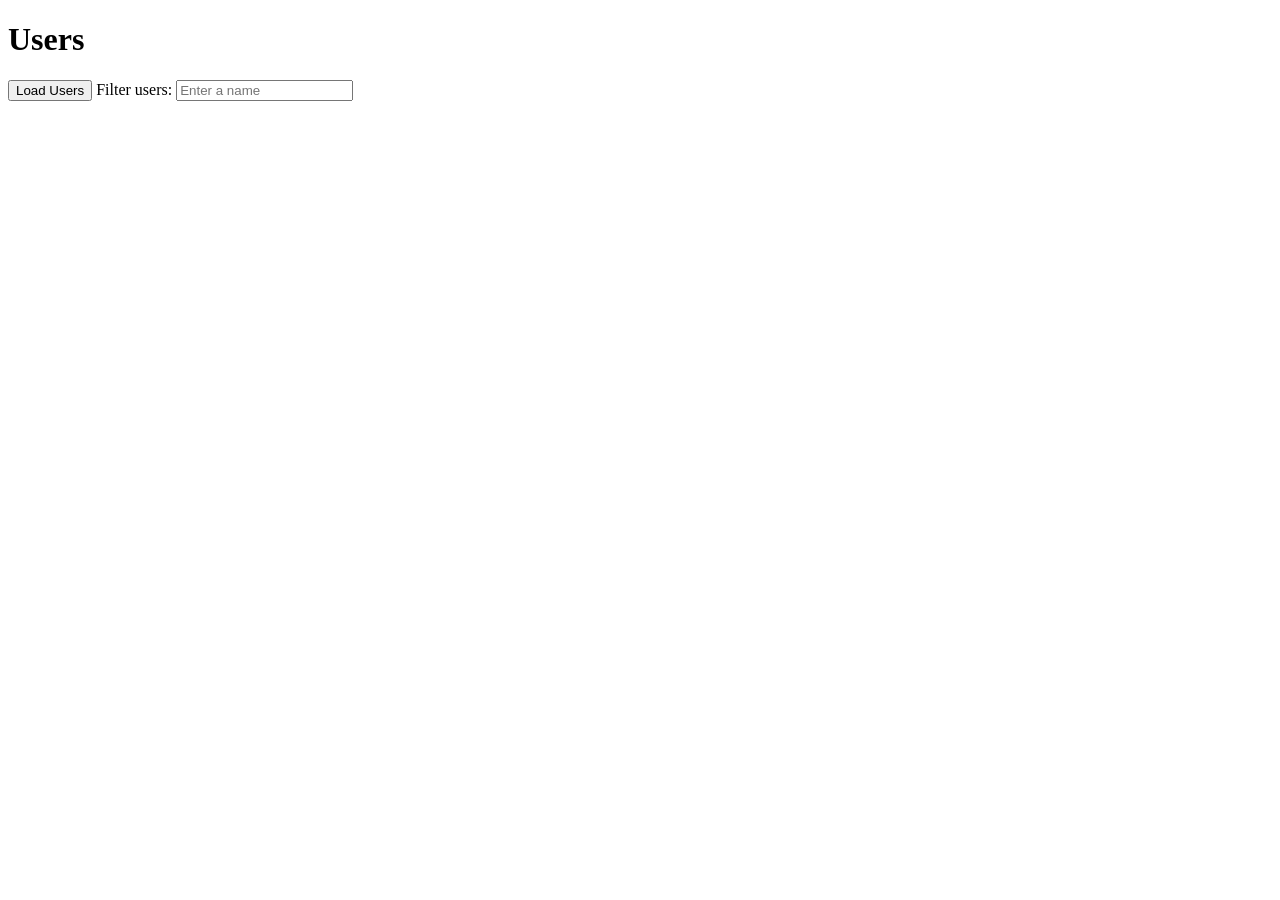
==== day5/index.html @ d98718e4 "Day 5 assignment" ====
<!DOCTYPE html>
<html lang="en">
<head>
  <meta charset="UTF-8">
  <meta name="viewport" content="width=device-width, initial-scale=1.0">
  <title>Day 5 - Users</title>
</head>
<body>

  <h1>Users</h1>

  <button id="load-users">Load Users</button>

  <label for="filter-input">Filter users:</label>
  <input
    type="text"
    id="filter-input"
    placeholder="Enter a name"
  >

  <p id="status"></p>

  <ul id="users-list"></ul>

  <script src="users.js" defer></script>
</body>
</html>
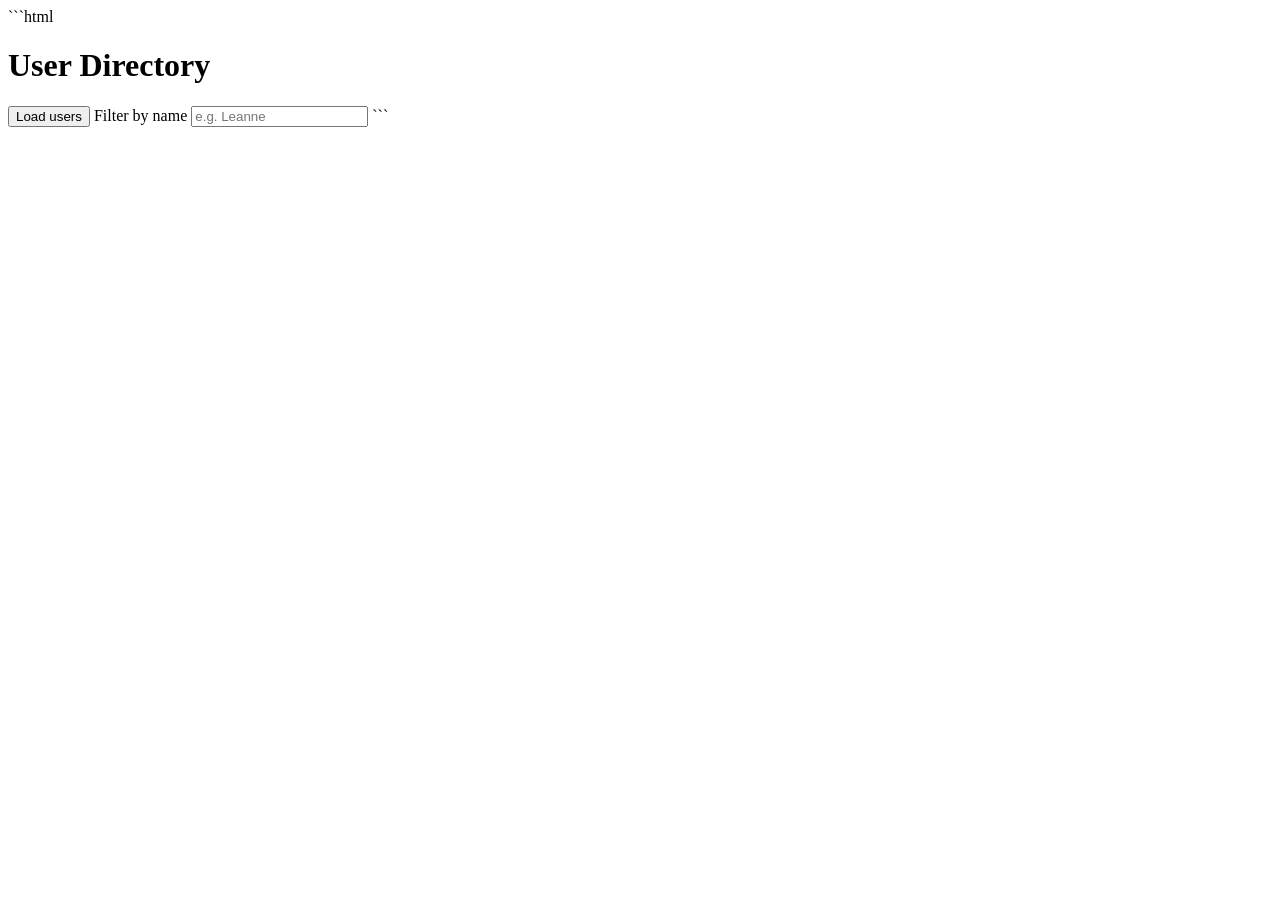
==== commit 6be7aaef: "Day 5 assignment" ====
--- a/day5/index.html
+++ b/day5/index.html
@@ -1,27 +1,18 @@
- <!DOCTYPE html>
+ ```html
+<!DOCTYPE html>
 <html lang="en">
-<head>
-  <meta charset="UTF-8">
-  <meta name="viewport" content="width=device-width, initial-scale=1.0">
-  <title>Day 5 - Users</title>
-</head>
-<body>
+  <head>
+    <meta charset="UTF-8" />
+    <meta name="viewport" content="width=device-width, initial-scale=1.0" />
+    <title>User Directory</title>
+    <script src="users.js" defer></script>
+  </head>
+  <body>
+    <h1>User Directory</h1>
 
-  <h1>Users</h1>
+    <button type="button" id="load-users">Load users</button>
 
-  <button id="load-users">Load Users</button>
+    <label for="filter-input">Filter by name</label>
+    <input type="text" id="filter-input" placeholder="e.g. Leanne" />
 
-  <label for="filter-input">Filter users:</label>
-  <input
-    type="text"
-    id="filter-input"
-    placeholder="Enter a name"
-  >
-
-  <p id="status"></p>
-
-  <ul id="users-list"></ul>
-
-  <script src="users.js" defer></script>
-</body>
-</html>+```
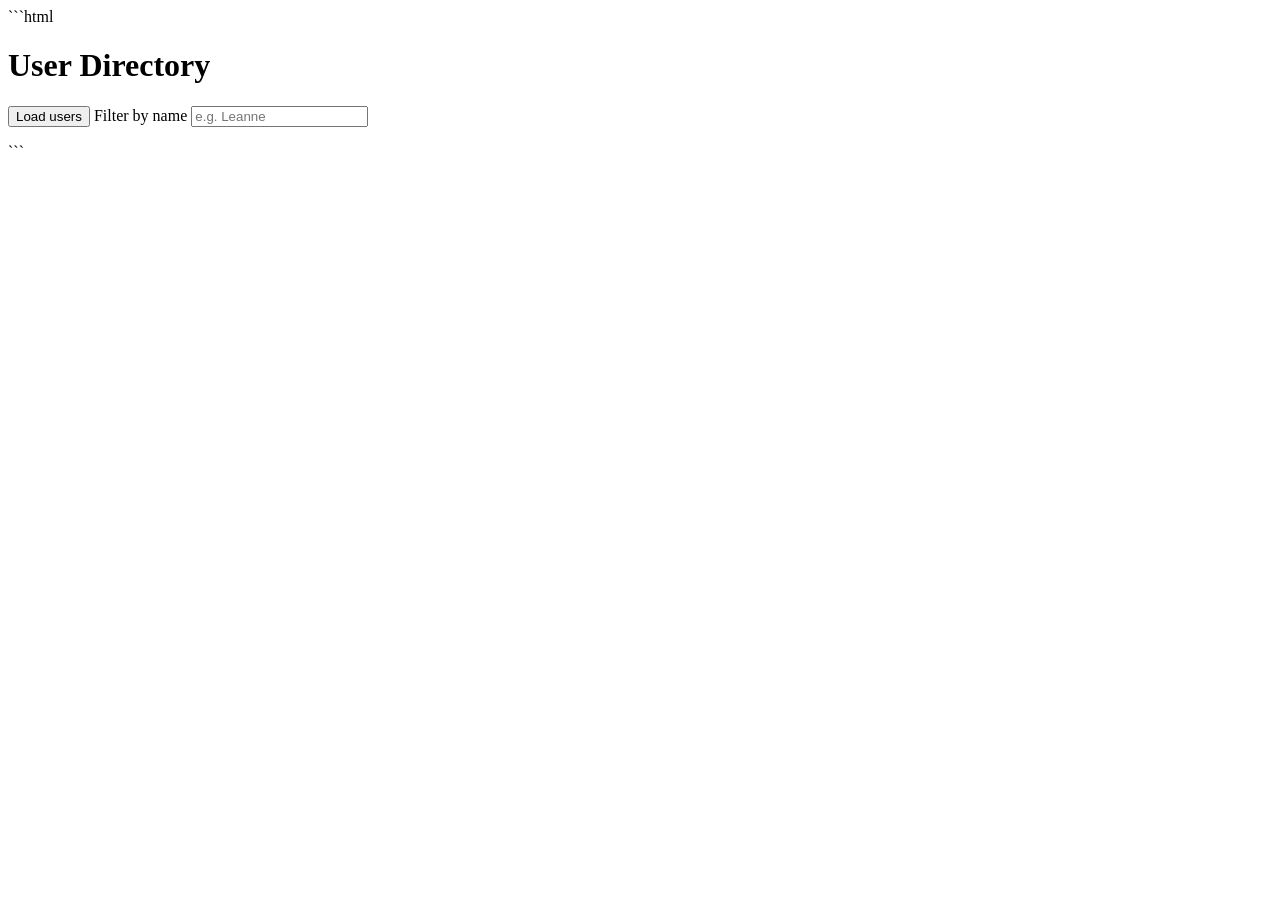
==== commit e1eaee79: "Day 5 assignment" ====
--- a/day5/index.html
+++ b/day5/index.html
@@ -7,6 +7,7 @@
     <title>User Directory</title>
     <script src="users.js" defer></script>
   </head>
+
   <body>
     <h1>User Directory</h1>
 
@@ -15,4 +16,9 @@
     <label for="filter-input">Filter by name</label>
     <input type="text" id="filter-input" placeholder="e.g. Leanne" />
 
+    <p id="status"></p>
+
+    <ul id="users-list"></ul>
+  </body>
+</html>
 ```
